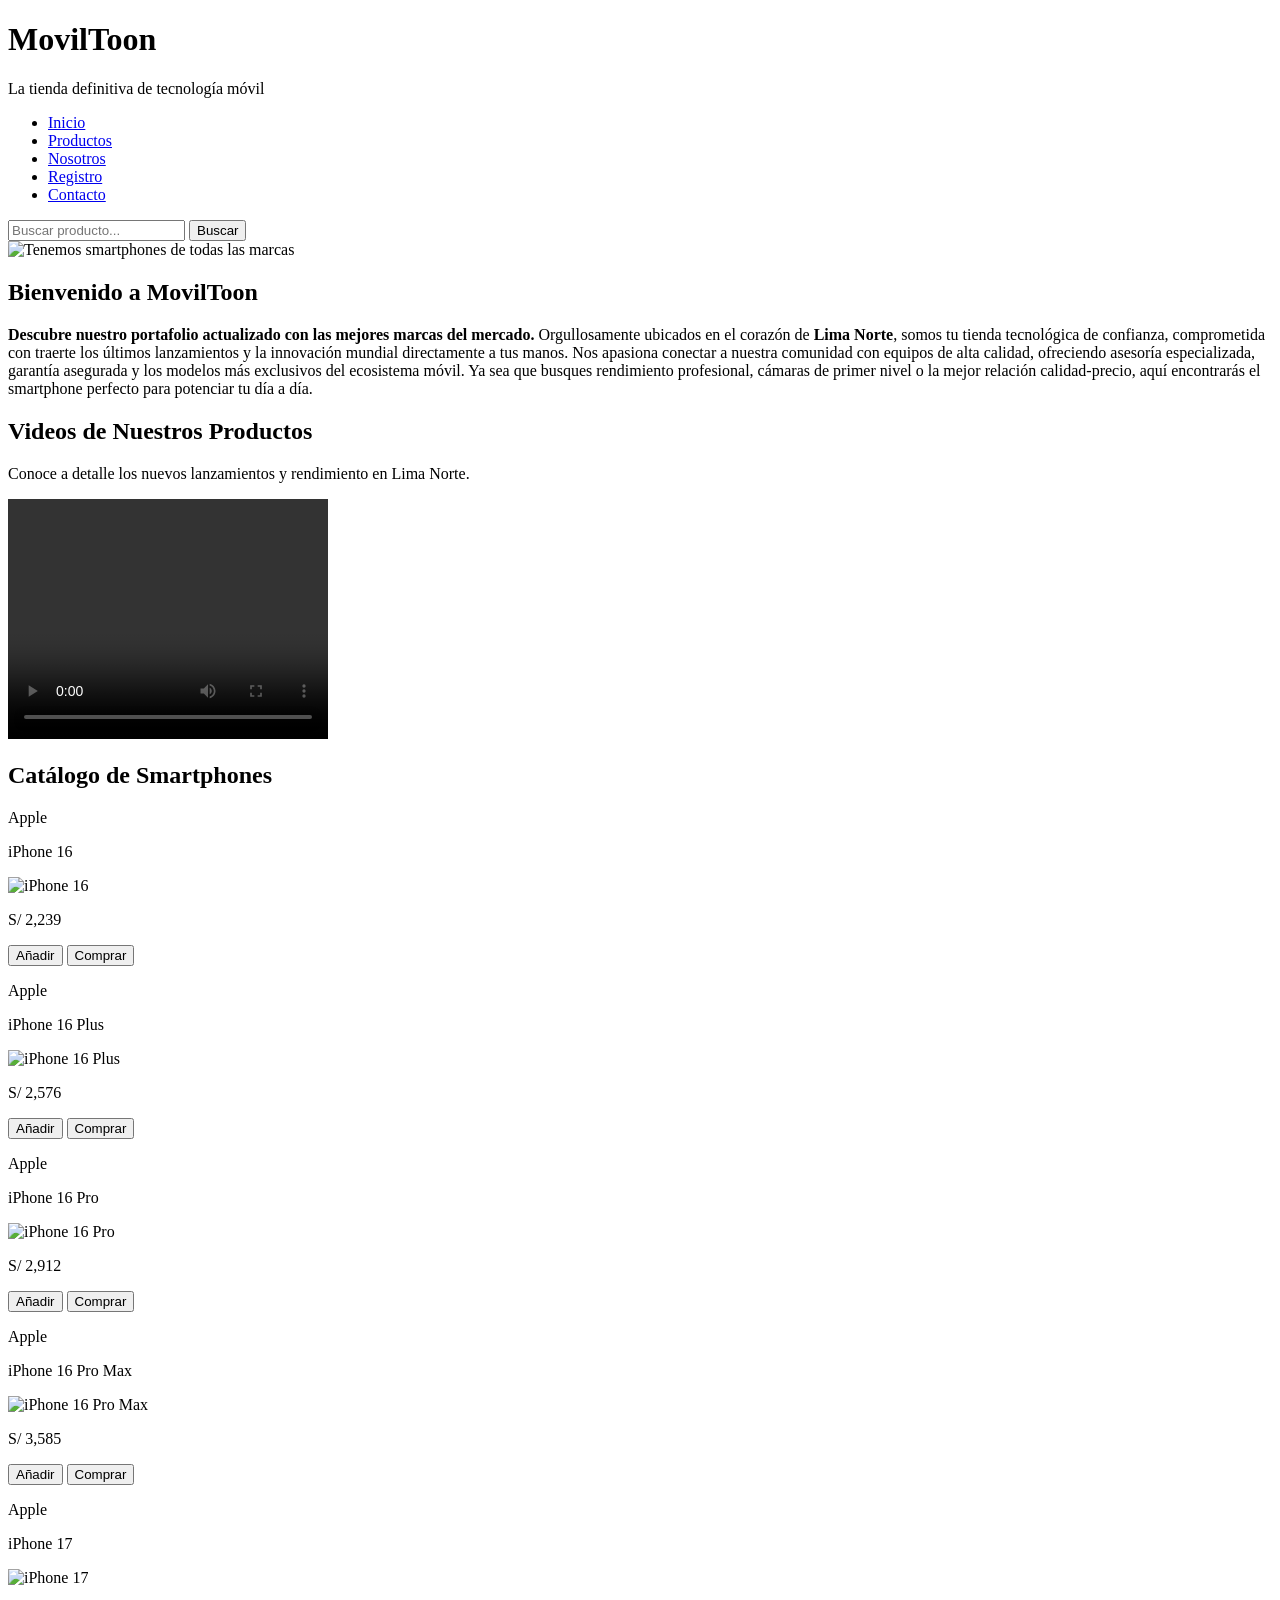
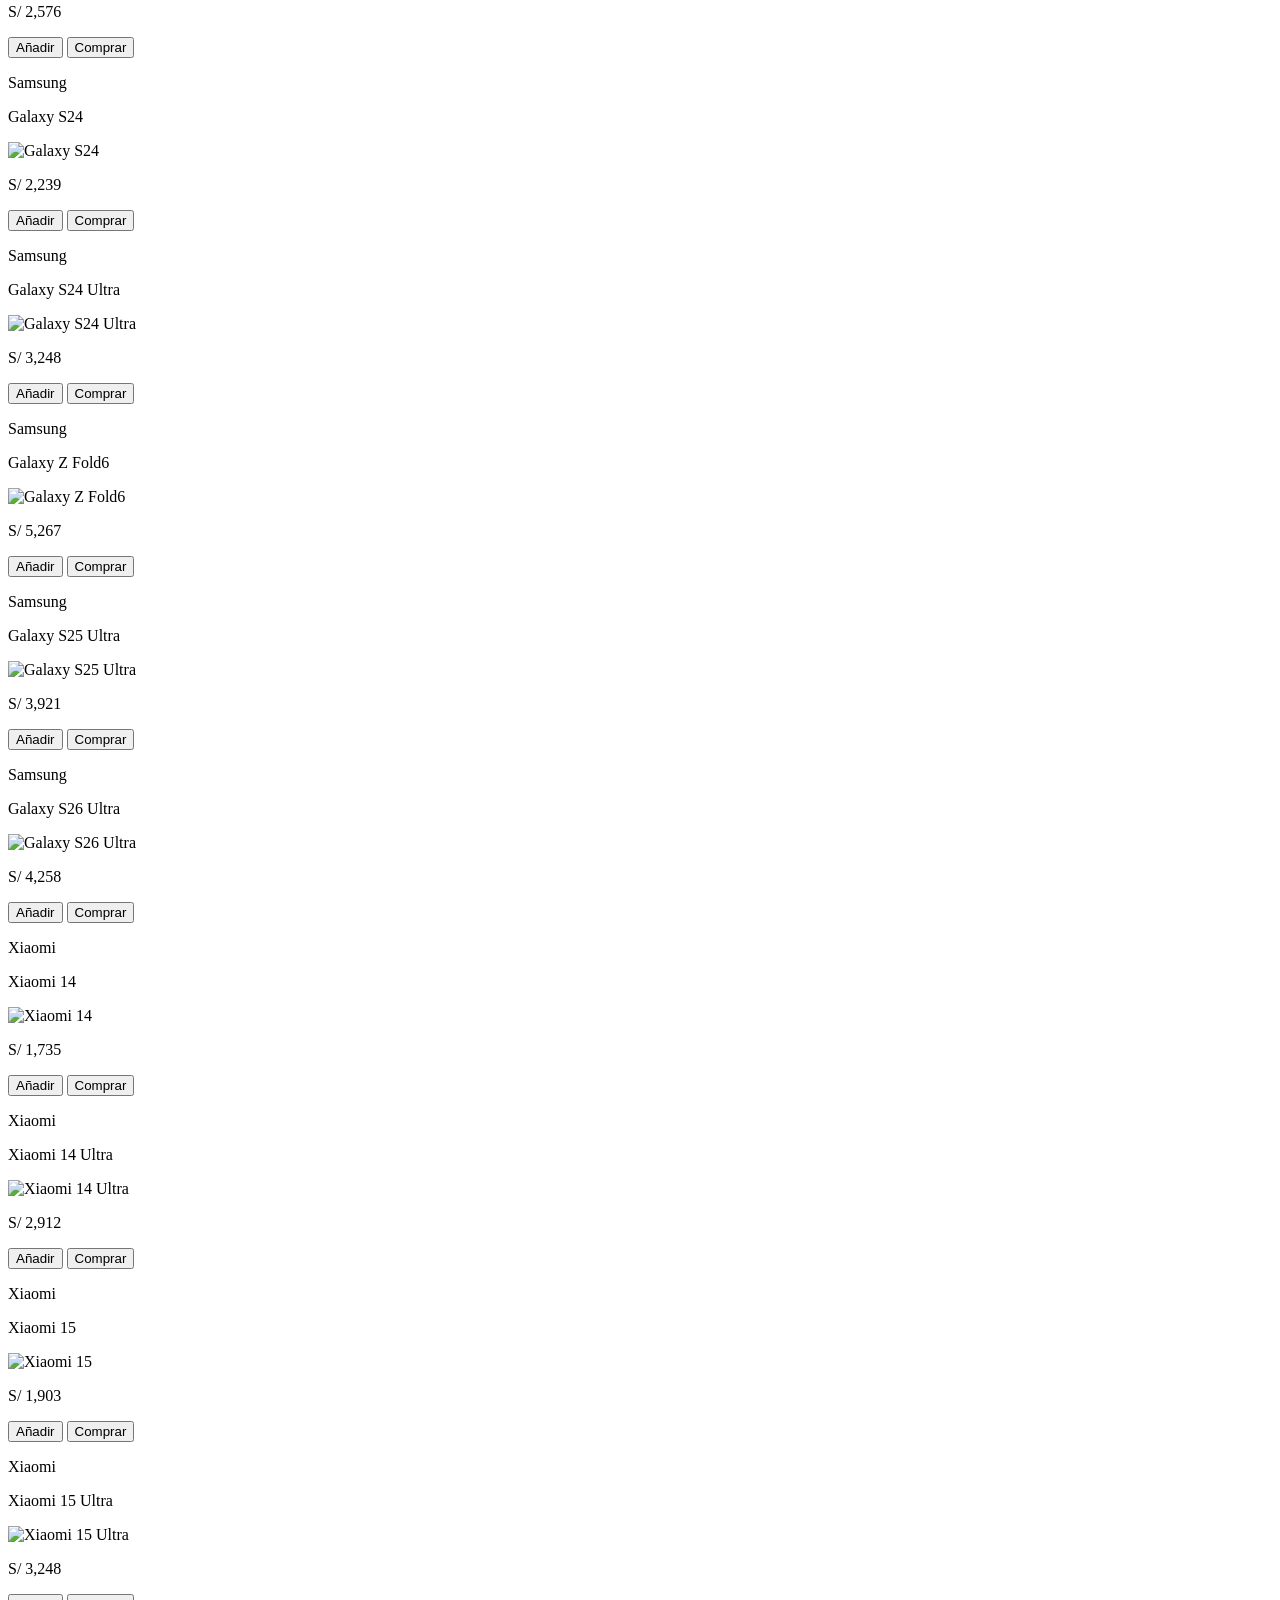
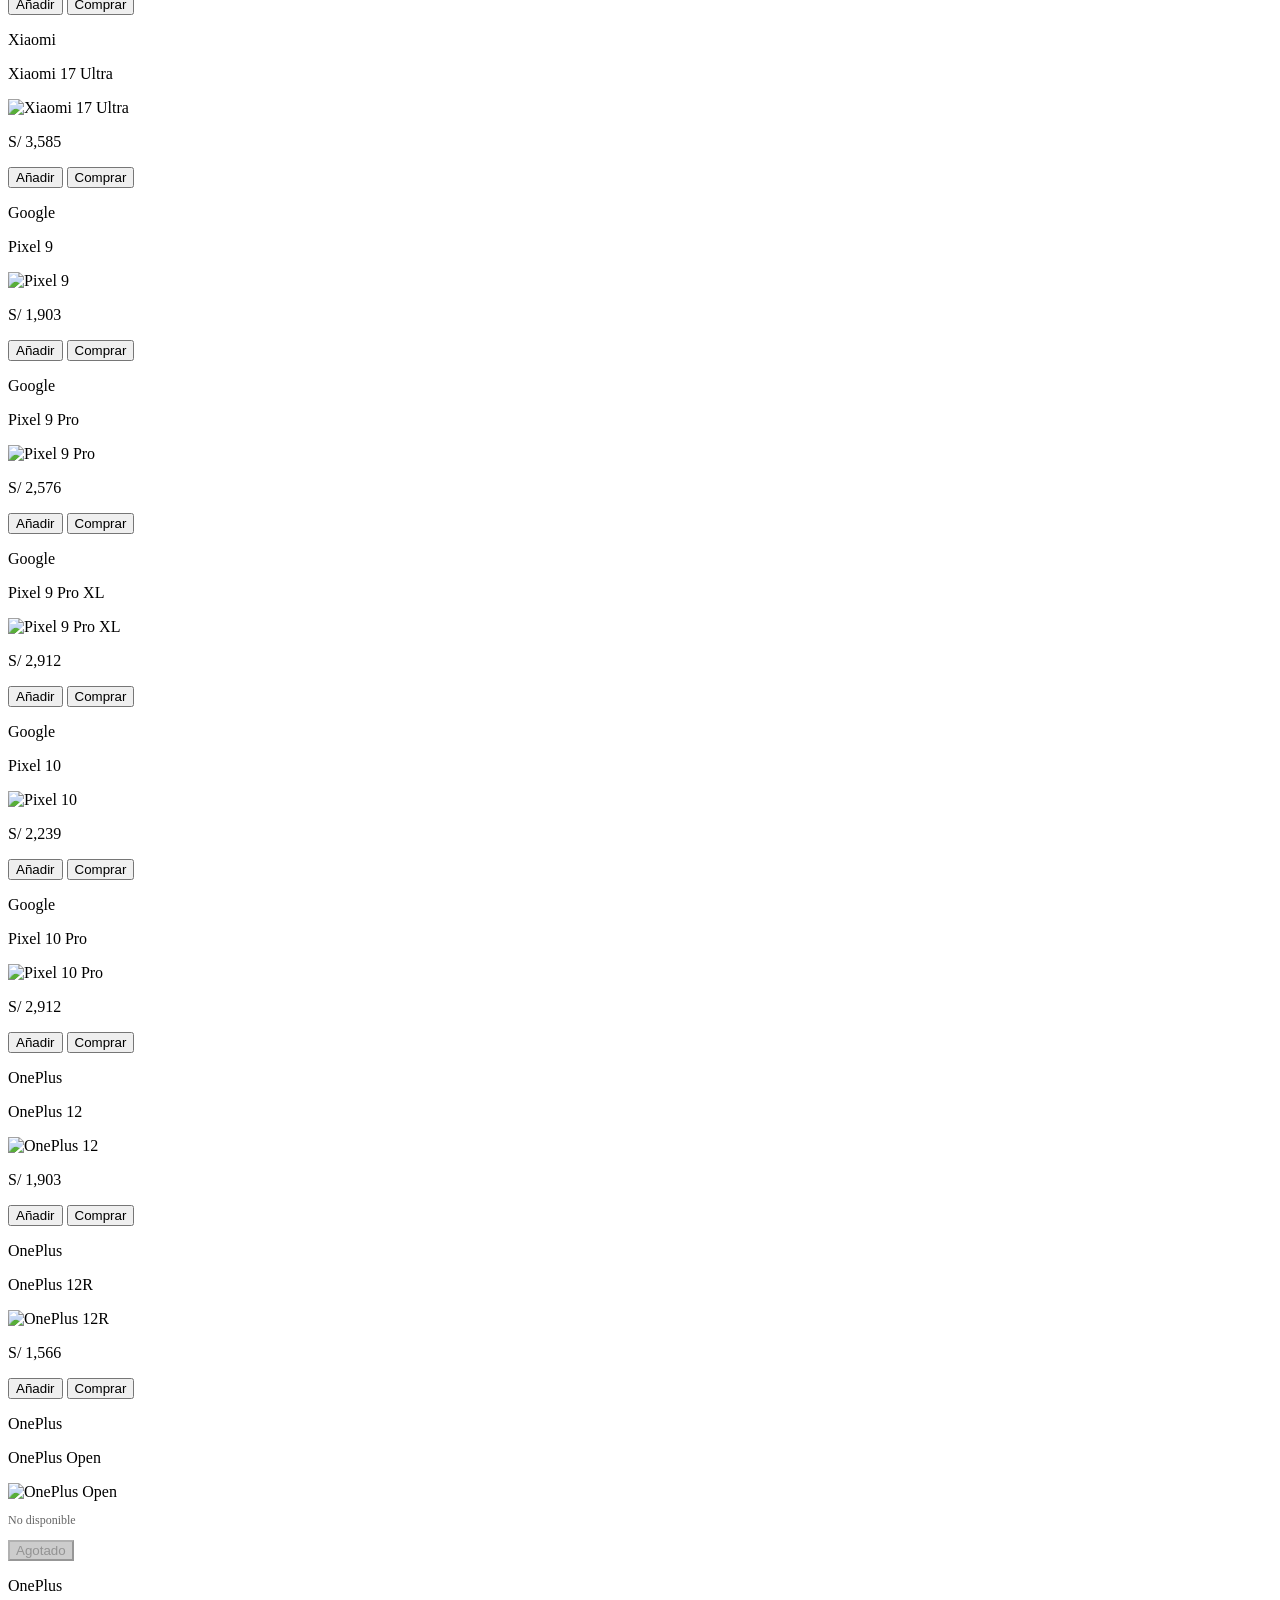
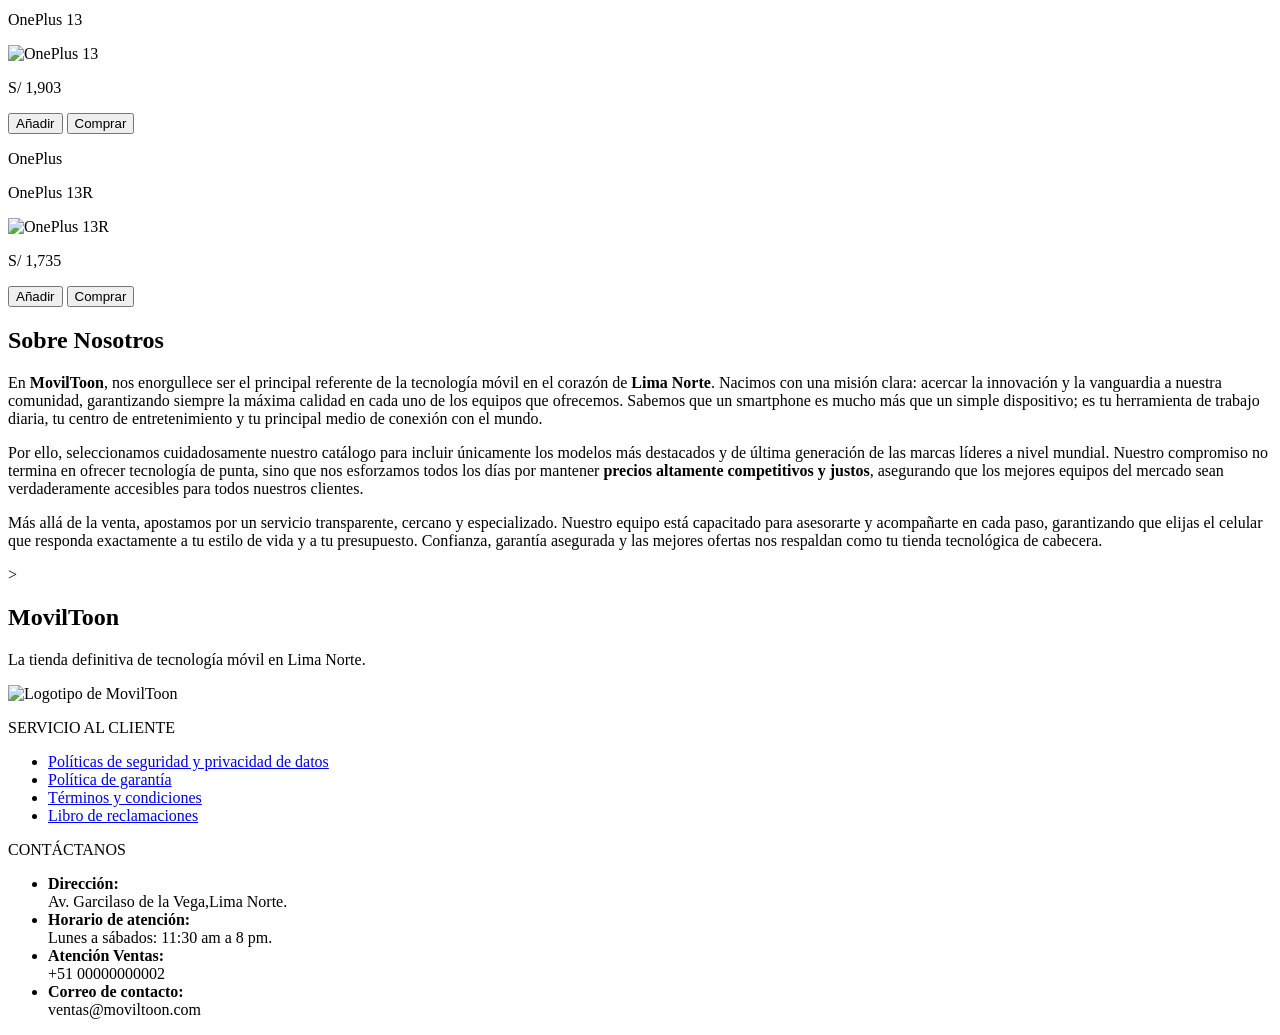
==== index.html @ d735520b "Add files via upload" ====
<!DOCTYPE html>
<!--
Click nbfs://nbhost/SystemFileSystem/Templates/Licenses/license-default.txt to change this license
Click nbfs://nbhost/SystemFileSystem/Templates/Other/html.html to edit this template
-->
<html lang="es">
<head>
    <meta charset="UTF-8">
    <title>MovilToon - Lima Norte</title>
    <link href="css/estilo.css" rel="stylesheet" type="text/css"/>
    <link rel="icon" href="recursos/Captura de pantalla 2026-09-05 153316.png" type="image/x-icon">
</head>

<body>

    <!-- Encabezado Semántico -->
    <div class="header-principal">
        <header>
            <h1>MovilToon</h1>
            <p>La tienda definitiva de tecnología móvil</p>
        </header>
        <nav>
            <ul>
                <li><a href="#inicio">Inicio</a></li>
                <li><a href="#productos">Productos</a></li>
                <li><a href="#nosotros">Nosotros</a></li>
                <li><a href="registro.html">Registro</a></li>
                <li><a href="#contacto">Contacto</a></li>
            </ul>
        </nav>
        <div class="busqueda">
            <input type="text" placeholder="Buscar producto...">
            <button>Buscar</button>
        </div>
     </div>
    
    <!-- BANNER PRINCIPAL DE OFERTAS -->
    <section class="banner-principal">
        <!-- Reemplaza la ruta por la ubicación real de tu imagen gigante -->
        <img src="recursos/CELULALRES-MOVILTOON.jpg" alt="Tenemos smartphones de todas las marcas">
    </section>


    <!-- 1. INICIO -->
    <section id="inicio">
        <h2>Bienvenido a MovilToon</h2>
        <p><strong>Descubre nuestro portafolio actualizado con las mejores marcas del mercado.</strong> Orgullosamente ubicados en el corazón de <strong>Lima Norte</strong>, somos tu tienda tecnológica de confianza, comprometida con traerte los últimos lanzamientos y la innovación mundial directamente a tus manos. Nos apasiona conectar a nuestra comunidad con equipos de alta calidad, ofreciendo asesoría especializada, garantía asegurada y los modelos más exclusivos del ecosistema móvil. Ya sea que busques rendimiento profesional, cámaras de primer nivel o la mejor relación calidad-precio, aquí encontrarás el smartphone perfecto para potenciar tu día a día.</p>
    </section>
    <!-- 6. VIDEOS DE PRODUCTOS -->
    <section id="videos">
        <h2>Videos de Nuestros Productos</h2>
        <article>
            <p>Conoce a detalle los nuevos lanzamientos y rendimiento en Lima Norte.</p>
            <video width="320" height="240" controls>
                <source src="recursos/Smartphones_showcased_in_commerc…_1080p_202609051917.mp4" type="video/mp4">
                Tu navegador no soporta la etiqueta de video.
            </video>
        </article>
    </section>
     
<!-- 2. PRODUCTOS -->
    <section id="productos">
        <h2>Catálogo de Smartphones</h2>
        <div class="contenedor-grid">
            
            <!-- APPLE -->
            <article class="tarjeta">
                <p class="categoria">Apple</p>
                <p class="nombre-prod">iPhone 16</p>
                <img src="recursos/iPhone 16.png" alt="iPhone 16" width="150"/>
                <p class="precio">S/ 2,239</p>
                <button class="btn-azul">Añadir</button>
                <a href="compra.html">
                    <button class="btn-amarillo">Comprar</button> 
                </a>
                
            </article>
            <article class="tarjeta">
                <p class="categoria">Apple</p>
                <p class="nombre-prod">iPhone 16 Plus</p>
                <img src="recursos/iPhone 16 Plus.png" alt="iPhone 16 Plus" width="150"/>
                <p class="precio">S/ 2,576</p>
                <button class="btn-azul">Añadir</button>                
                <a href="compra.html">
                    <button class="btn-amarillo">Comprar</button> 
                </a>
            </article>
            <article class="tarjeta">
                <p class="categoria">Apple</p>
                <p class="nombre-prod">iPhone 16 Pro</p>
                <img src="recursos/iPhone 16 Pro.png" alt="iPhone 16 Pro" width="150"/>
                <p class="precio">S/ 2,912</p>
                <button class="btn-azul">Añadir</button>
                <a href="compra.html">
                    <button class="btn-amarillo">Comprar</button> 
                </a>
            </article>
            <article class="tarjeta">
                <p class="categoria">Apple</p>
                <p class="nombre-prod">iPhone 16 Pro Max</p>
                <img src="recursos/iPhone 16 Pro Max.png" alt="iPhone 16 Pro Max" width="119"/>
                <p class="precio">S/ 3,585</p>
                <button class="btn-azul">Añadir</button>
                <a href="compra.html">
                    <button class="btn-amarillo">Comprar</button> 
                </a>
            </article>
            <article class="tarjeta">
                <p class="categoria">Apple</p>
                <p class="nombre-prod">iPhone 17</p>
                <img src="recursos/iPhone 17.png" alt="iPhone 17" width="175"/>
                <p class="precio">S/ 2,576</p>
                <button class="btn-azul">Añadir</button>
                <a href="compra.html">
                    <button class="btn-amarillo">Comprar</button> 
                </a>
            </article>

            <!-- SAMSUNG -->
            <article class="tarjeta">
                <p class="categoria">Samsung</p>
                <p class="nombre-prod">Galaxy S24</p>
                <img src="recursos/Galaxy S24.png" alt="Galaxy S24" width="150"/>
                <p class="precio">S/ 2,239</p>
                <button class="btn-azul">Añadir</button>
                <a href="compra.html">
                    <button class="btn-amarillo">Comprar</button> 
                </a>
            </article>
            <article class="tarjeta">
                <p class="categoria">Samsung</p>
                <p class="nombre-prod">Galaxy S24 Ultra</p>
                <img src="recursos/Galaxy S24 Ultra.png" alt="Galaxy S24 Ultra" width="150"/>
                <p class="precio">S/ 3,248</p>
                <button class="btn-azul">Añadir</button>
                <a href="compra.html">
                    <button class="btn-amarillo">Comprar</button> 
                </a>
            </article>
            <article class="tarjeta">
                <p class="categoria">Samsung</p>
                <p class="nombre-prod">Galaxy Z Fold6</p>
                <img src="recursos/Galaxy Z Fold6.png" alt="Galaxy Z Fold6" width="150"/>
                <p class="precio">S/ 5,267</p>
                <button class="btn-azul">Añadir</button>
                <a href="compra.html">
                    <button class="btn-amarillo">Comprar</button> 
                </a>
            </article>
            <article class="tarjeta">
                <p class="categoria">Samsung</p>
                <p class="nombre-prod">Galaxy S25 Ultra</p>
                <img src="recursos/Galaxy S25 Ultra.png" alt="Galaxy S25 Ultra" width="150"/>
                <p class="precio">S/ 3,921</p>
                <button class="btn-azul">Añadir</button>
                <a href="compra.html">
                    <button class="btn-amarillo">Comprar</button> 
                </a>
            </article>
            <article class="tarjeta">
                <p class="categoria">Samsung</p>
                <p class="nombre-prod">Galaxy S26 Ultra</p>
                <img src="recursos/Galaxy S26 Ultra.png" alt="Galaxy S26 Ultra" width="150"/>
                <p class="precio">S/ 4,258</p>
                <button class="btn-azul">Añadir</button>
                <a href="compra.html">
                    <button class="btn-amarillo">Comprar</button> 
                </a>
            </article>

            <!-- XIAOMI -->
            <article class="tarjeta">
                <p class="categoria">Xiaomi</p>
                <p class="nombre-prod">Xiaomi 14</p>
                <img src="recursos/Xiaomi 14.png" alt="Xiaomi 14" width="150"/>
                <p class="precio">S/ 1,735</p>
                <button class="btn-azul">Añadir</button>                
                <a href="compra.html">
                    <button class="btn-amarillo">Comprar</button> 
                </a>
            </article>
            <article class="tarjeta">
                <p class="categoria">Xiaomi</p>
                <p class="nombre-prod">Xiaomi 14 Ultra</p>
                <img src="recursos/Xiaomi 14 Ultra.png" alt="Xiaomi 14 Ultra" width="150"/>
                <p class="precio">S/ 2,912</p>
                <button class="btn-azul">Añadir</button>                
                <a href="compra.html">
                    <button class="btn-amarillo">Comprar</button> 
                </a>
            </article>
            <article class="tarjeta">
                <p class="categoria">Xiaomi</p>
                <p class="nombre-prod">Xiaomi 15</p>
                <img src="recursos/Xiaomi 15.png" alt="Xiaomi 15" width="150"/>
                <p class="precio">S/ 1,903</p>
                <button class="btn-azul">Añadir</button>                
                <a href="compra.html">
                    <button class="btn-amarillo">Comprar</button> 
                </a>
            </article>
            <article class="tarjeta">
                <p class="categoria">Xiaomi</p>
                <p class="nombre-prod">Xiaomi 15 Ultra</p>
                <img src="recursos/Xiaomi 15 Ultra.png" alt="Xiaomi 15 Ultra" width="150"/>
                <p class="precio">S/ 3,248</p>
                <button class="btn-azul">Añadir</button>                
                <a href="compra.html">
                    <button class="btn-amarillo">Comprar</button> 
                </a>
            </article>
            <article class="tarjeta">
                <p class="categoria">Xiaomi</p>
                <p class="nombre-prod">Xiaomi 17 Ultra</p>
                <img src="recursos/Xiaomi 17 Ultra.png" alt="Xiaomi 17 Ultra" width="150"/>
                <p class="precio">S/ 3,585</p>
                <button class="btn-azul">Añadir</button>                
                <a href="compra.html">
                    <button class="btn-amarillo">Comprar</button> 
                </a>
            </article>

            <!-- GOOGLE -->
            <article class="tarjeta">
                <p class="categoria">Google</p>
                <p class="nombre-prod">Pixel 9</p>
                <img src="recursos/Pixel 9.png" alt="Pixel 9" width="150"/>
                <p class="precio">S/ 1,903</p>
                <button class="btn-azul">Añadir</button>                
                <a href="compra.html">
                    <button class="btn-amarillo">Comprar</button> 
                </a>
            </article>
            <article class="tarjeta">
                <p class="categoria">Google</p>
                <p class="nombre-prod">Pixel 9 Pro</p>
                <img src="recursos/Pixel 9 Pro.png" alt="Pixel 9 Pro" width="150"/>
                <p class="precio">S/ 2,576</p>
                <button class="btn-azul">Añadir</button>                
                <a href="compra.html">
                    <button class="btn-amarillo">Comprar</button> 
                </a>
            </article>
            <article class="tarjeta">
                <p class="categoria">Google</p>
                <p class="nombre-prod">Pixel 9 Pro XL</p>
                <img src="recursos/Pixel 9 Pro XL.png" alt="Pixel 9 Pro XL" width="150"/>
                <p class="precio">S/ 2,912</p>
                <button class="btn-azul">Añadir</button>                
                <a href="compra.html">
                    <button class="btn-amarillo">Comprar</button> 
                </a>
            </article>
            <article class="tarjeta">
                <p class="categoria">Google</p>
                <p class="nombre-prod">Pixel 10</p>
                <img src="recursos/Pixel 10.png" alt="Pixel 10" width="150"/>
                <p class="precio">S/ 2,239</p>
                <button class="btn-azul">Añadir</button>                
                <a href="compra.html">
                    <button class="btn-amarillo">Comprar</button> 
                </a>
            </article>
            <article class="tarjeta">
                <p class="categoria">Google</p>
                <p class="nombre-prod">Pixel 10 Pro</p>
                <img src="recursos/Pixel 10 Pro.png" alt="Pixel 10 Pro" width="150"/>
                <p class="precio">S/ 2,912</p>
                <button class="btn-azul">Añadir</button>                
                <a href="compra.html">
                    <button class="btn-amarillo">Comprar</button> 
                </a>
            </article>

            <!-- ONEPLUS -->
            <article class="tarjeta">
                <p class="categoria">OnePlus</p>
                <p class="nombre-prod">OnePlus 12</p>
                <img src="recursos/OnePlus 12.png" alt="OnePlus 12" width="150"/>
                <p class="precio">S/ 1,903</p>
                <button class="btn-azul">Añadir</button>                
                <a href="compra.html">
                    <button class="btn-amarillo">Comprar</button> 
                </a>
            </article>
            <article class="tarjeta">
                <p class="categoria">OnePlus</p>
                <p class="nombre-prod">OnePlus 12R</p>
                <img src="recursos/OnePlus 12R.png" alt="OnePlus 12R" width="150"/>
                <p class="precio">S/ 1,566</p>
                <button class="btn-azul">Añadir</button>                
                <a href="compra.html">
                    <button class="btn-amarillo">Comprar</button> 
                </a>
            </article>
            <article class="tarjeta">
                <p class="categoria">OnePlus</p>
                <p class="nombre-prod">OnePlus Open</p>
                <img src="recursos/OnePlus Open.png" alt="OnePlus Open" width="150"/>
                <p class="precio" style="color: #666; font-size: 12px;">No disponible</p>
                <button class="btn-azul" disabled style="background-color: #ccc; cursor: not-allowed;">Agotado</button>
            </article>
            <article class="tarjeta">
                <p class="categoria">OnePlus</p>
                <p class="nombre-prod">OnePlus 13</p>
                <img src="recursos/OnePlus 13.png" alt="OnePlus 13" width="150"/>
                <p class="precio">S/ 1,903</p>
                <button class="btn-azul">Añadir</button>                
                <a href="compra.html">
                    <button class="btn-amarillo">Comprar</button> 
                </a>
            </article>
            <article class="tarjeta">
                <p class="categoria">OnePlus</p>
                <p class="nombre-prod">OnePlus 13R</p>
                <img src="recursos/OnePlus 13R.png" alt="OnePlus 13R" width="150"/>
                <p class="precio">S/ 1,735</p>
                <button class="btn-azul">Añadir</button>                
                <a href="compra.html">
                    <button class="btn-amarillo">Comprar</button> 
                </a>
            </article>
        </div>
    </section>

    <!-- 3. NOSOTROS -->
   <!-- SECCIÓN NOSOTROS -->
    <section id="nosotros">
    <h2>Sobre Nosotros</h2>
    <p>En <strong>MovilToon</strong>, nos enorgullece ser el principal referente de la tecnología móvil en el corazón de <strong>Lima Norte</strong>. Nacimos con una misión clara: acercar la innovación y la vanguardia a nuestra comunidad, garantizando siempre la máxima calidad en cada uno de los equipos que ofrecemos. Sabemos que un smartphone es mucho más que un simple dispositivo; es tu herramienta de trabajo diaria, tu centro de entretenimiento y tu principal medio de conexión con el mundo.</p>
    
    <p>Por ello, seleccionamos cuidadosamente nuestro catálogo para incluir únicamente los modelos más destacados y de última generación de las marcas líderes a nivel mundial. Nuestro compromiso no termina en ofrecer tecnología de punta, sino que nos esforzamos todos los días por mantener <strong>precios altamente competitivos y justos</strong>, asegurando que los mejores equipos del mercado sean verdaderamente accesibles para todos nuestros clientes.</p>

    <p>Más allá de la venta, apostamos por un servicio transparente, cercano y especializado. Nuestro equipo está capacitado para asesorarte y acompañarte en cada paso, garantizando que elijas el celular que responda exactamente a tu estilo de vida y a tu presupuesto. Confianza, garantía asegurada y las mejores ofertas nos respaldan como tu tienda tecnológica de cabecera.</p>
    </section>
    
    
    
    
 
    <!-- 4. REGISTRO (Controles de Formulario) -->
    <section id="contacto">
         </section>
>
    <footer>
        <!-- Columna 1: Logo y Marca -->
        <div class="column-logo">
            <h2>MovilToon</h2>
            <p class="slogan-footer">La tienda definitiva de tecnología móvil en Lima Norte.</p>
            <img src="recursos/Captura de pantalla 2026-09-05 153316.png" alt="Logotipo de MovilToon" width="200">
        </div>
       

        <!-- Columna 2: Servicio al cliente -->
        <div class="column">
            <p>SERVICIO AL CLIENTE</p>
            <ul>
                <li><a href="seguridad.html">Políticas de seguridad y privacidad de datos</a></li>
                <li><a href="garantia.html">Política de garantía</a></li>
                <li><a href="terminos.html">Términos y condiciones</a></li>
                <li><a href="reclamaciones.html">Libro de reclamaciones</a></li>
            </ul>
        </div>

        <!-- Columna 3: Contáctanos -->
        <div class="column">
            <p>CONTÁCTANOS</p>
            <ul>
                <li><strong>Dirección:</strong><br>Av. Garcilaso de la Vega,Lima Norte.</li>
                <li><strong>Horario de atención:</strong><br>Lunes a sábados: 11:30 am a 8 pm.</li>
                <li><strong>Atención Ventas:</strong><br>+51 00000000002</li>
                <li><strong>Correo de contacto:</strong><br>ventas@moviltoon.com</li>
            </ul>
        </div>
    </footer>
</body>
</html>
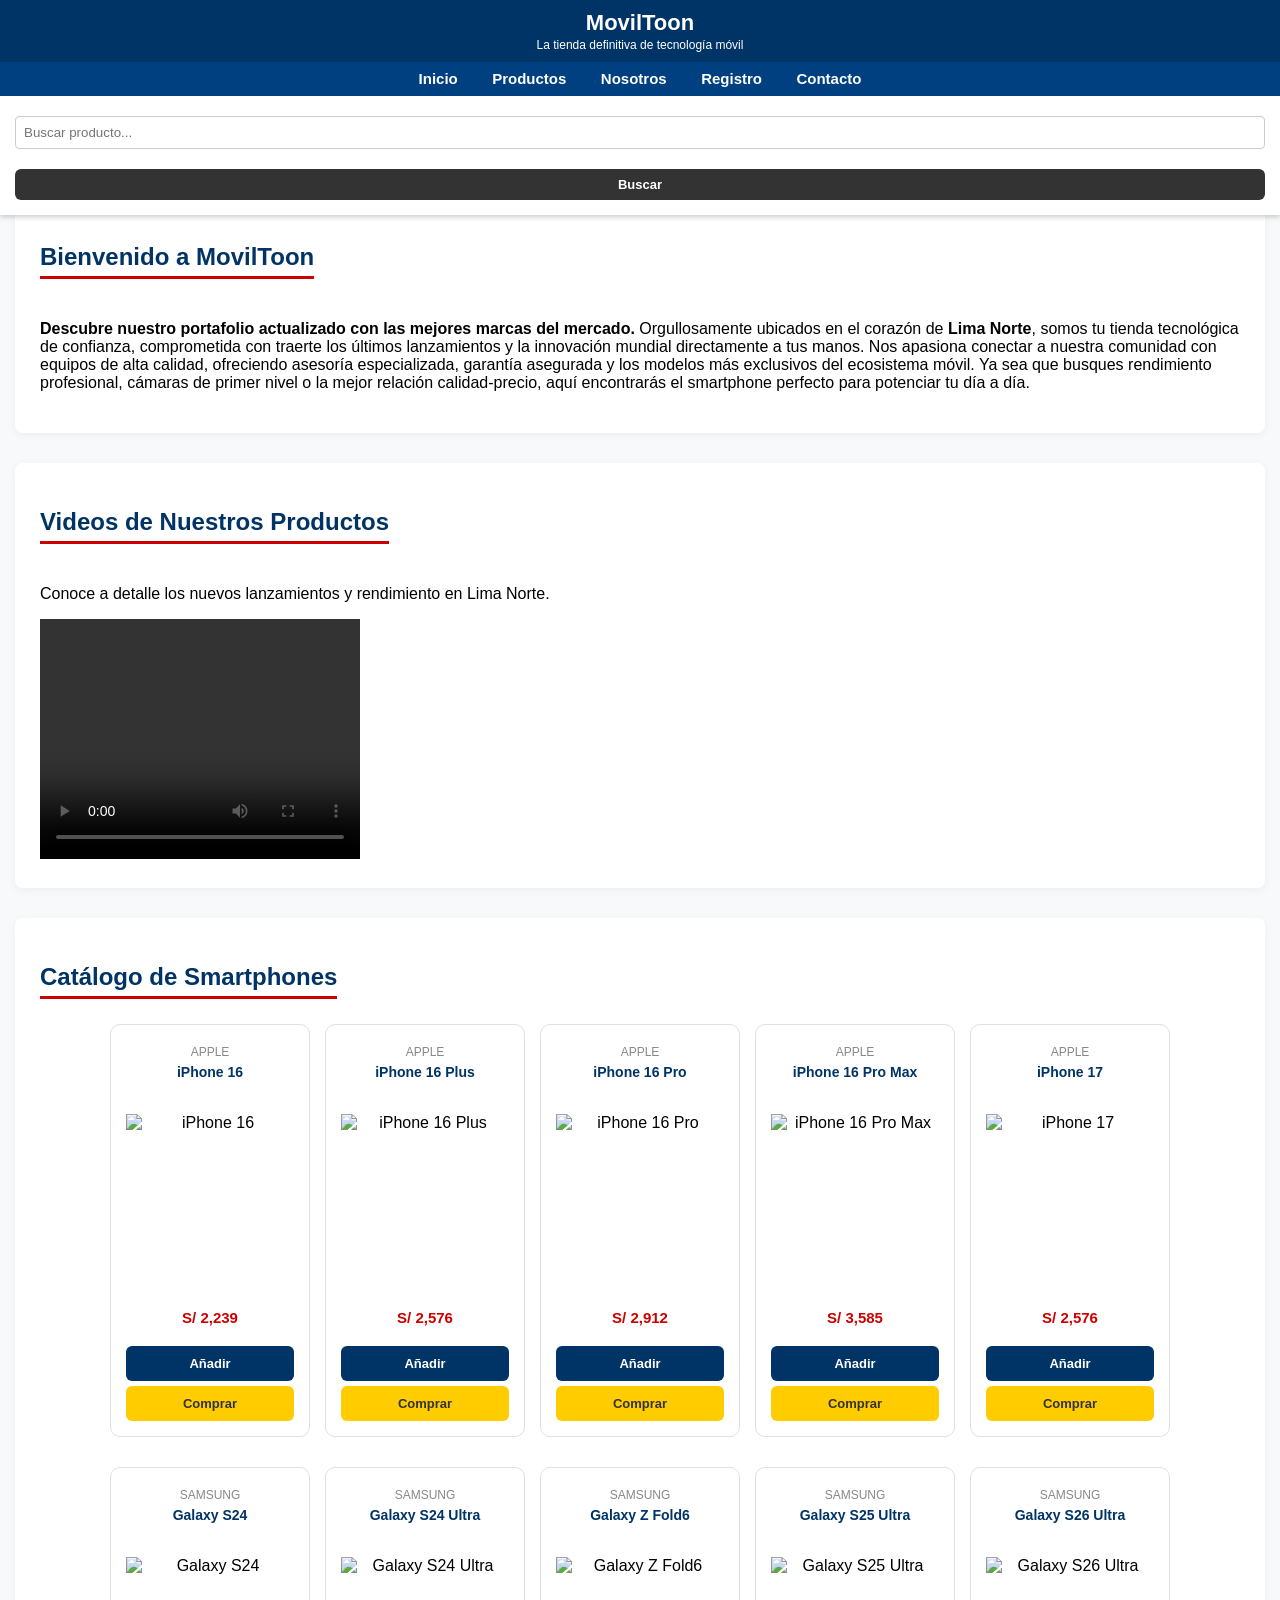
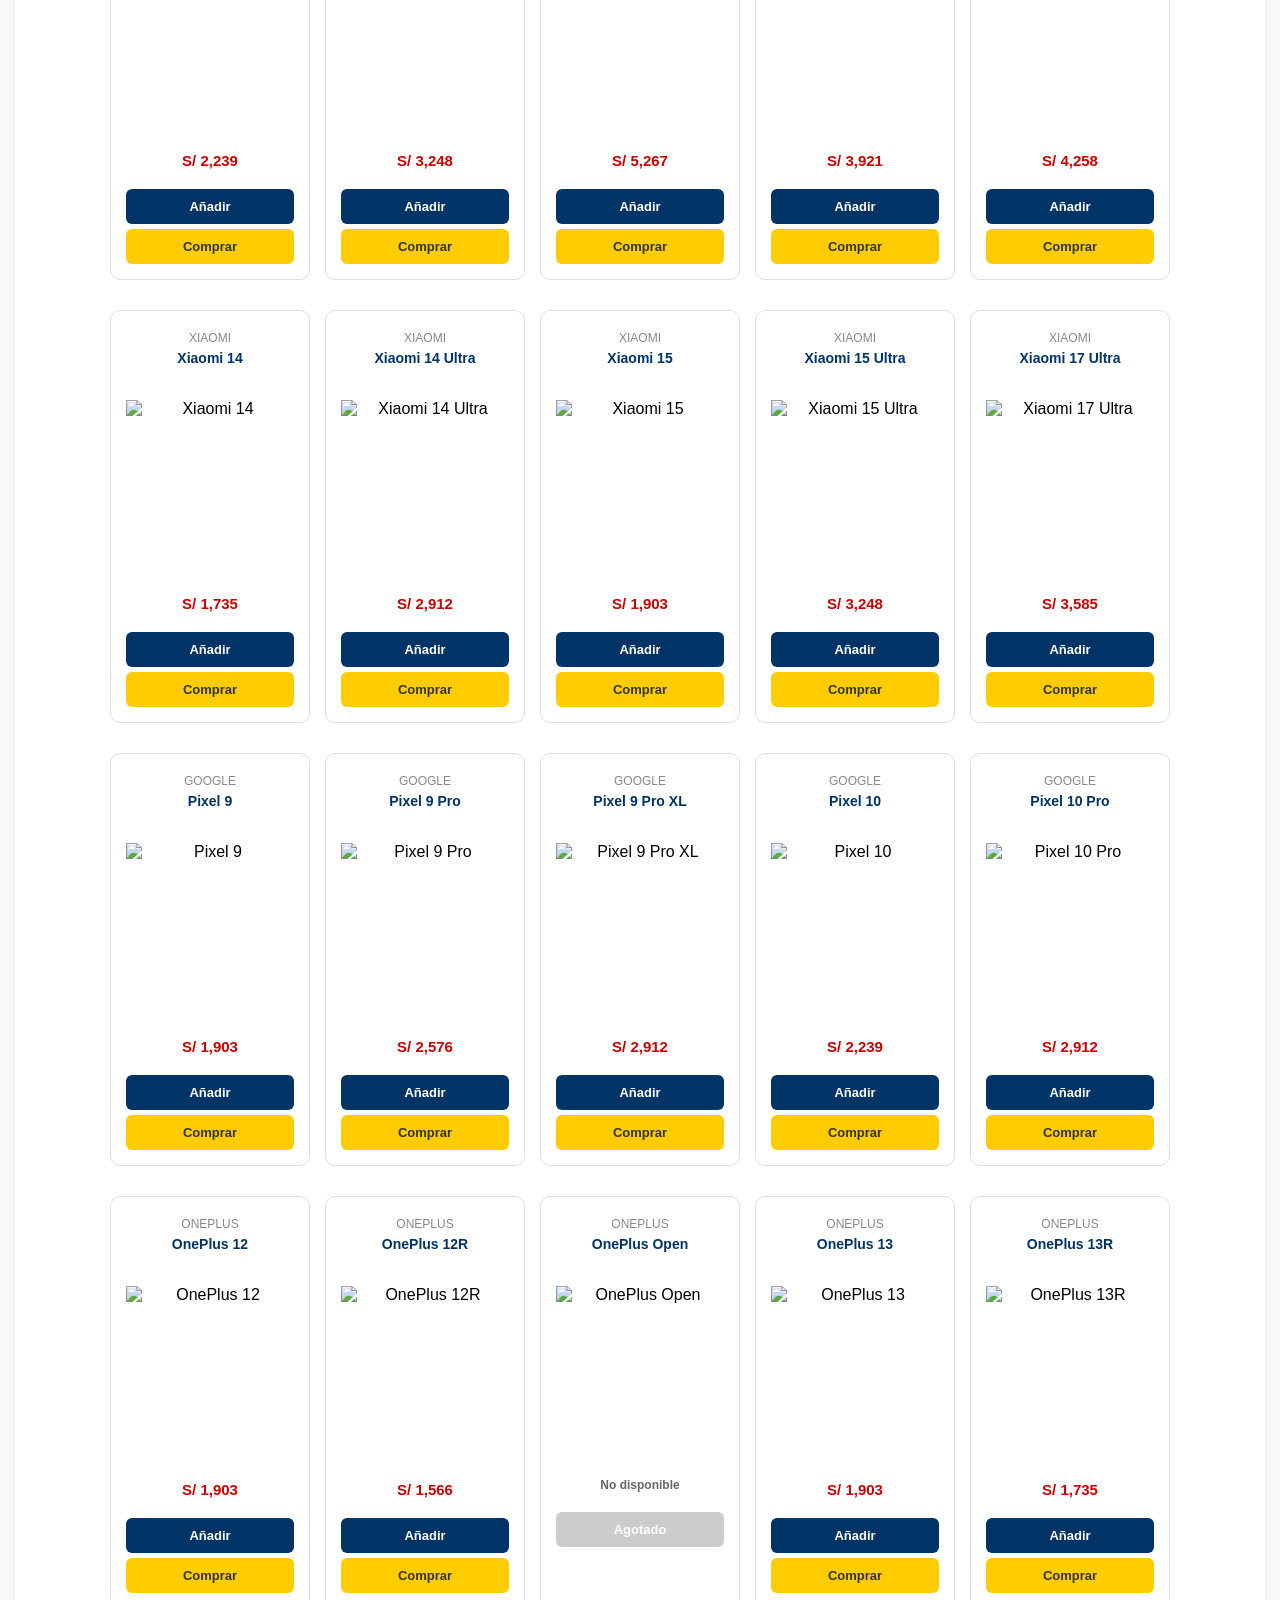
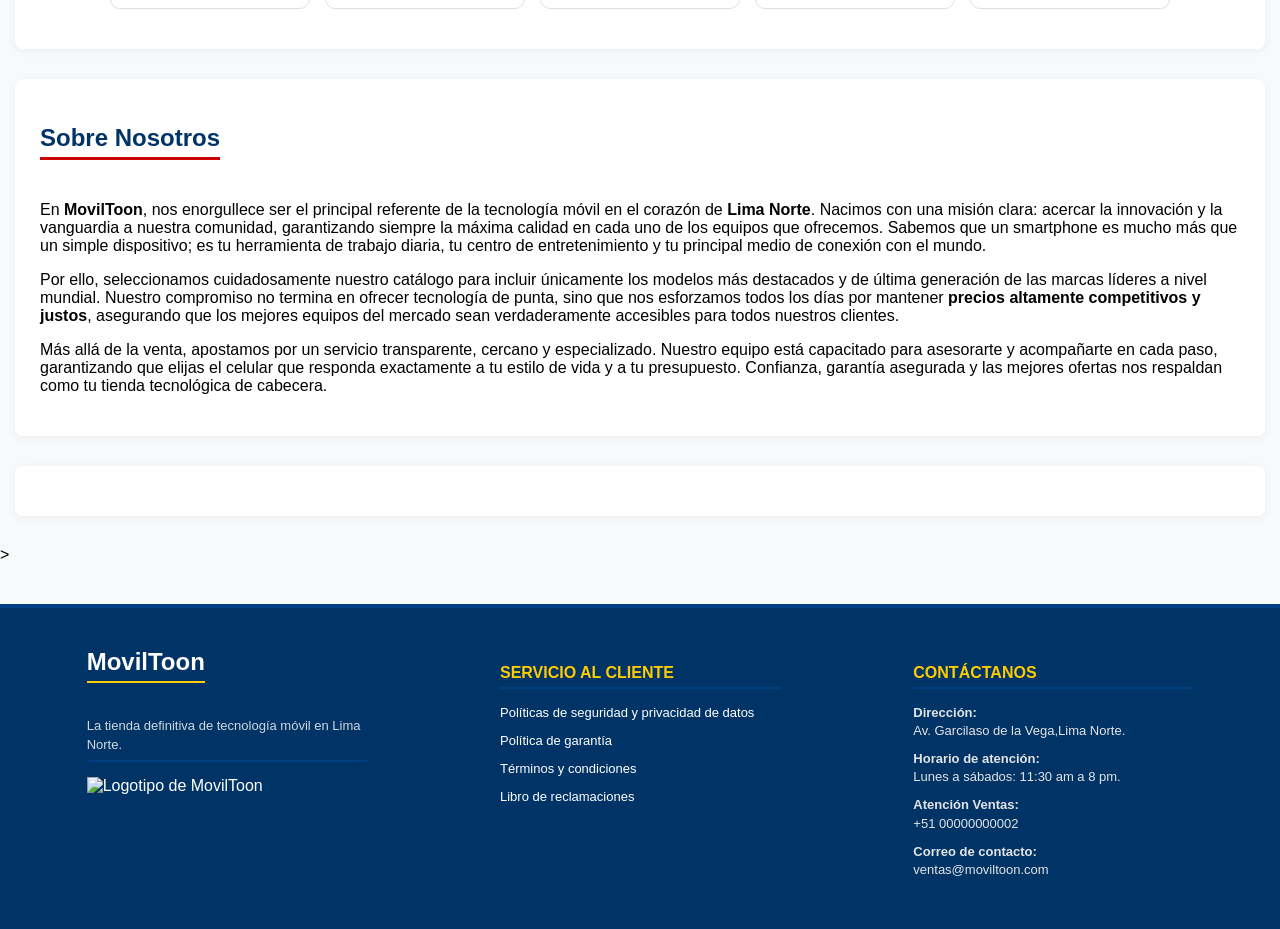
==== commit 07506f58: "Update index.html" ====
--- a/index.html
+++ b/index.html
@@ -7,7 +7,7 @@
 <head>
     <meta charset="UTF-8">
     <title>MovilToon - Lima Norte</title>
-    <link href="css/estilo.css" rel="stylesheet" type="text/css"/>
+    <link href="estilo.css" rel="stylesheet" type="text/css"/>
     <link rel="icon" href="recursos/Captura de pantalla 2026-09-05 153316.png" type="image/x-icon">
 </head>
 
@@ -374,4 +374,4 @@
         </div>
     </footer>
 </body>
-</html>+</html>
--- a/estilo.css
+++ b/estilo.css
@@ -0,0 +1,368 @@
+/* =========================================
+   1. ESTILOS GENERALES Y ENCABEZADO FIJO
+========================================= */
+body {
+    font-family: Arial, sans-serif;
+    background-color: #f8f9fa;
+    margin: 0;
+    padding: 0;
+    padding-top: 130px; /* Deja espacio para el menú fijo superior */
+}
+
+.header-principal {
+    position: fixed;
+    top: 0;
+    left: 0;
+    width: 100%;
+    z-index: 1000;
+    box-shadow: 0 2px 5px rgba(0,0,0,0.2);
+}
+
+.header-principal header {
+    background-color: #003366;
+    color: white;
+    text-align: center;
+    padding: 10px 0;
+}
+
+.header-principal h1 { 
+    margin: 0; 
+    font-size: 22px; 
+}
+
+.header-principal p { 
+    margin: 2px 0 0 0; 
+    font-size: 12px; 
+}
+
+nav {
+    background-color: #004080;
+    text-align: center;
+}
+
+nav ul {
+    list-style: none;
+    padding: 8px 0;
+    margin: 0;
+}
+
+nav ul li {
+    display: inline-block;
+    margin: 0 15px;
+}
+
+nav ul li a {
+    color: white;
+    text-decoration: none;
+    font-weight: bold;
+    font-size: 15px;
+}
+
+nav ul li a:hover {
+    text-decoration: underline;
+}
+
+.busqueda {
+    text-align: center;
+    padding: 15px;
+    background-color: white;
+}
+
+.busqueda input {
+    width: 250px;
+    padding: 8px;
+    border: 1px solid #ccc;
+    background-color: white;
+}
+
+.busqueda button {
+    padding: 8px 15px;
+    background-color: #333;
+    color: white;
+    border: none;
+}
+/* =========================================
+   2. BANNER Y SECCIONES GENERALES
+========================================= */
+.banner-principal {
+    max-width: 1200px;
+    margin: 20px auto;
+    text-align: center;
+    padding: 0 20px;
+    box-sizing: border-box;
+}
+
+.banner-principal img {
+    width: 100%;
+    height: auto;
+    border-radius: 15px;
+    box-shadow: 0 4px 15px rgba(0,0,0,0.2);
+}
+
+section {
+    max-width: 1200px;
+    margin: 30px auto;
+    background-color: white;
+    padding: 25px;
+    border-radius: 8px;
+    box-shadow: 0 2px 10px rgba(0,0,0,0.05);
+}
+
+section h2 {
+    color: #003366;
+    border-bottom: 3px solid #cc0000;
+    display: inline-block;
+    padding-bottom: 5px;
+    margin-bottom: 25px;
+}
+
+/* =========================================
+   3. GRILLA DE PRODUCTOS (Tarjetas Flexbox)
+========================================= */
+.contenedor-grid {
+    display: flex;
+    justify-content: center;
+    gap: 15px;
+    flex-wrap: wrap; 
+}
+.tarjeta img {
+    width: 100%;
+    height: 180px;
+    object-fit: contain;
+    margin: 10px auto;
+    display: block;
+}
+.tarjeta {
+    border: 1px solid #e0e0e0;
+    border-radius: 10px;
+    padding: 15px;
+    width: 200px;
+    box-sizing: border-box;
+    text-align: center;
+    background-color: #fff;
+    margin-bottom: 15px;
+}
+
+.categoria {
+    color: #888;
+    font-size: 12px;
+    margin: 5px 0;
+    text-transform: uppercase;
+}
+
+.nombre-prod {
+    color: #003366;
+    font-weight: bold;
+    font-size: 14px;
+    margin: 5px 0 5px 0;
+    min-height: 40px;
+}
+
+.precio {
+    color: #cc0000;
+    font-weight: bold;
+    font-size: 15px;
+    margin-bottom: 15px;
+}
+
+/* Botones de las tarjetas */
+button {
+    width: 100%;
+    padding: 10px;
+    margin-top: 5px;
+    border: none;
+    border-radius: 6px;
+    font-weight: bold;
+    cursor: pointer;
+    font-size: 13px;
+}
+
+.btn-azul { 
+    background-color: #003366; 
+    color: white; 
+}
+
+.btn-amarillo { 
+    background-color: #ffcc00; 
+    color: #333; 
+}
+
+button:hover {
+    opacity: 0.9;
+}
+
+/* =========================================
+   4. ESTILOS DE FORMULARIOS (Profesor Jorge Chicana)
+========================================= */
+fieldset {
+    border: 2px solid #003366;
+    border-radius: 5px;
+    padding: 20px;
+}
+
+legend {
+    background-color: #003366;
+    color: white;
+    padding: 5px 15px;
+    font-weight: bold;
+    border-radius: 3px;
+}
+
+label {
+    font-weight: bold;
+    color: #333;
+}
+
+input[type="text"], 
+input[type="email"], 
+input[type="password"], 
+select, 
+textarea {
+    width: 100%;
+    padding: 8px;
+    margin-top: 5px;
+    margin-bottom: 15px;
+    border: 1px solid #ccc;
+    border-radius: 4px;
+    box-sizing: border-box;
+}
+html {
+    scroll-behavior: smooth;
+}
+input[type="submit"], 
+input[type="reset"],
+button[type="submit"] {
+    background-color: #003366;
+    color: white;
+    padding: 10px 20px;
+    border: none;
+    cursor: pointer;
+    border-radius: 4px;
+    margin-right: 10px;
+    font-weight: bold;
+}
+
+input[type="submit"]:hover, 
+button[type="submit"]:hover {
+    background-color: #004080;
+}
+
+/* =========================================
+   5. ESTILOS DE TABLAS (Basado en Lab de Tablas)
+========================================= */
+table {
+    width: 100%;
+    margin-top: 10px;
+    background-color: white;
+    border-radius: 10px;
+    overflow: hidden;
+    box-shadow: 0 4px 10px rgba(0,0,0,0.1);
+    border-collapse: collapse;
+}
+
+caption {
+    caption-side: top;
+    font-size: 18px;
+    font-weight: bold;
+    padding: 10px;
+    background: #0d47a1;
+    color: white;
+}
+
+table th, table td {
+    padding: 12px;
+    text-align: center;
+    border: 1px solid #ddd;
+}
+
+table thead {
+    background-color: #1565c0;
+    color: white;
+}
+
+table tfoot {
+    background: linear-gradient(90deg, #b71c1c, #e53935);
+    color: white;
+    font-weight: bold;
+}
+
+.img-tabla {
+    height: 60px;
+    border-radius: 8px;
+}
+
+/* =========================================
+   6. PIE DE PÁGINA (Footer en Columnas - Flexbox)
+========================================= */
+footer {
+    display: flex;
+    flex-wrap: wrap;
+    justify-content: space-around;
+    background-color: #003366;
+    color: #ffffff;
+    padding: 40px 20px;
+    margin-top: 40px;
+    border-top: 4px solid #004080;
+}
+
+.column-logo {
+    width: 280px;
+}
+
+.column-logo h2 {
+    color: #ffffff;
+    margin-top: 0;
+    border-bottom: 2px solid #ffcc00;
+    padding-bottom: 5px;
+    display: inline-block;
+}
+
+.slogan-footer {
+    font-size: 13px;
+    color: #d1d8e0;
+    line-height: 1.5;
+    font-weight: normal !important;
+}
+
+.column {
+    width: 280px;
+}
+
+footer p {
+    font-size: 16px;
+    font-weight: bold;
+    margin-bottom: 15px;
+    color: #ffcc00;
+    border-bottom: 2px solid #004080;
+    padding-bottom: 5px;
+}
+
+footer ul {
+    list-style-type: none;
+    padding: 0;
+    margin: 0;
+}
+
+footer li {
+    margin-bottom: 10px;
+    font-size: 13px;
+    line-height: 1.4;
+    color: #e4e4e4;
+}
+
+footer ul li a {
+    color: #ffffff;
+    text-decoration: none;
+}
+
+footer ul li a:hover {
+    color: #ffcc00;
+    text-decoration: underline;
+}
+.sello-logo {
+    display: block;       
+    margin: 20px auto;     
+    width: 200px;          
+    opacity: 0.9;          
+}
+
